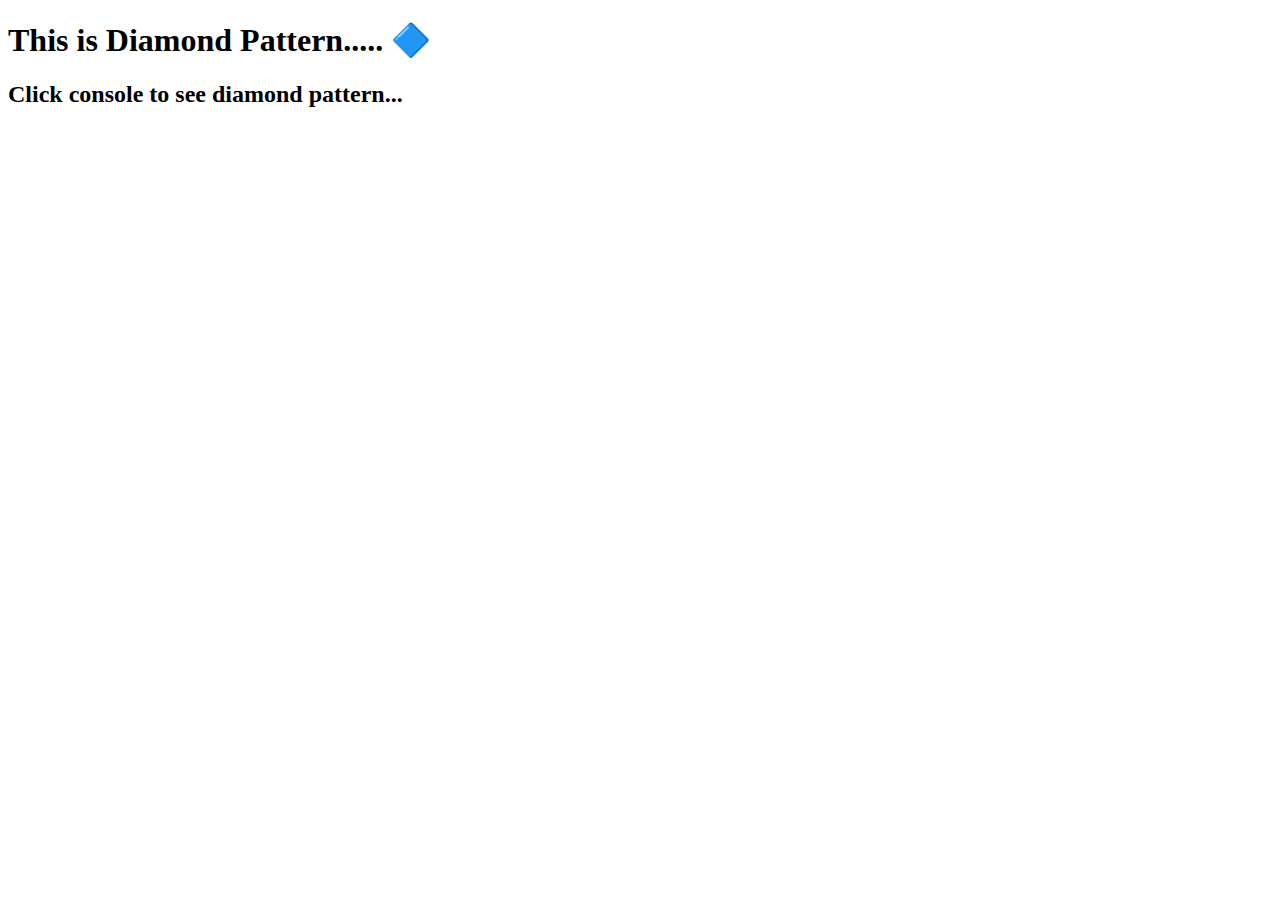
==== index.html @ 34680c6d "Add files via upload" ====
<!-- @format -->

<!DOCTYPE html>
<html lang="en">
  <head>
    <meta charset="UTF-8" />
    <meta http-equiv="X-UA-Compatible" content="IE=edge" />
    <meta name="viewport" content="width=device-width, initial-scale=1.0" />
    <title>Diamond Pattern....</title>
    <script src="script.js"></script>
  </head>
  <body>
    <h1>This is Diamond Pattern..... 🔷</h1>
    <h2>Click console to see diamond pattern...</h2>
  </body>
</html>
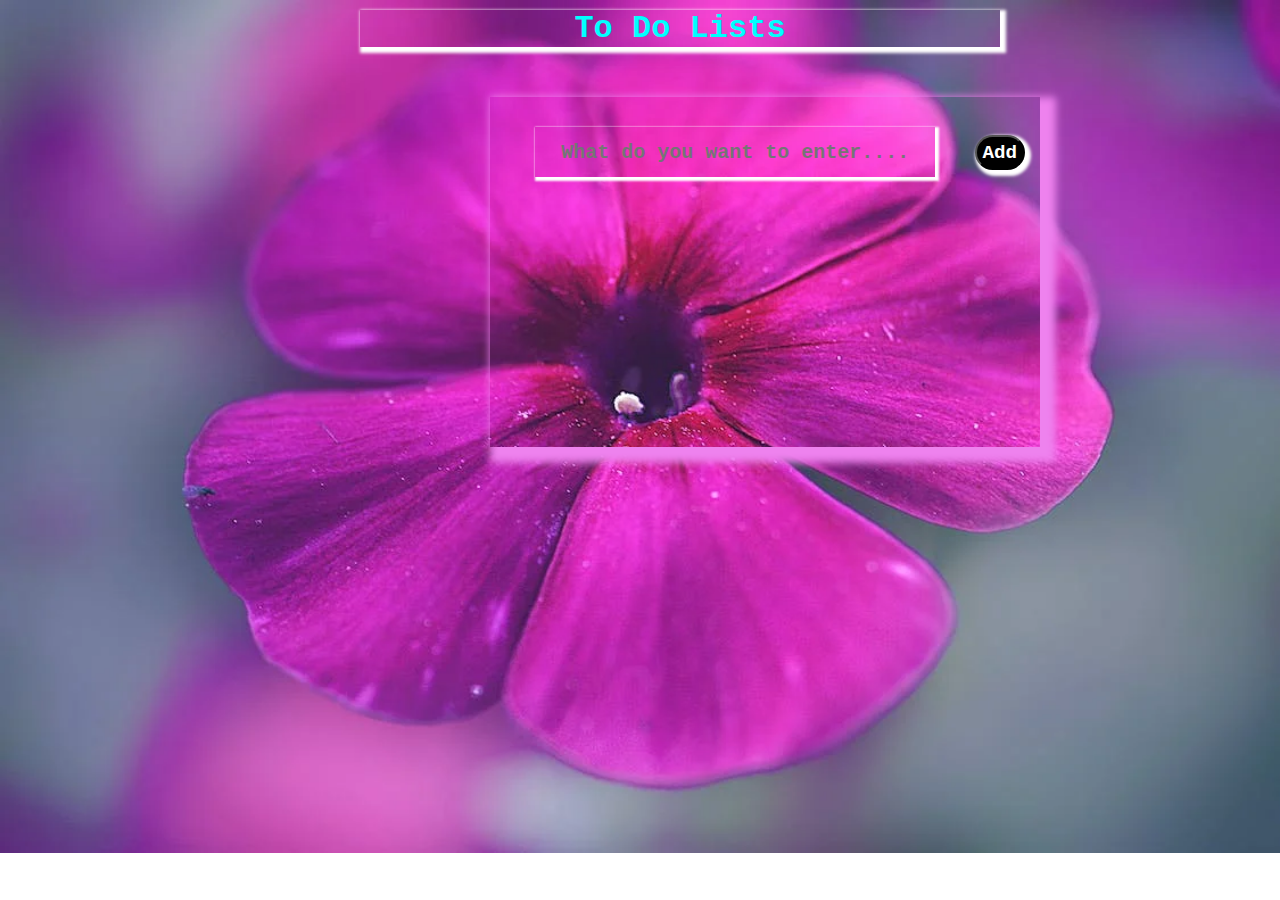
==== commit 0dc17f63: "Add files via upload" ====
--- a/index.html
+++ b/index.html
@@ -6,11 +6,42 @@
     <meta charset="UTF-8" />
     <meta http-equiv="X-UA-Compatible" content="IE=edge" />
     <meta name="viewport" content="width=device-width, initial-scale=1.0" />
-    <title>Diamond Pattern....</title>
-    <script src="script.js"></script>
+    <title>📃 Todo_list</title>
+    <style>
+      #input {
+        width: 400px;
+        height: 50px;
+        background: none;
+        font-weight: 900;
+        font-size: 20px;
+        text-align: center;
+        box-shadow: 2px 2px 2px 2px white;
+        border: none;
+        margin: 30px;
+      }
+    </style>
+
+    <link
+      rel="stylesheet"
+      href="https://cdnjs.cloudflare.com/ajax/libs/font-awesome/4.7.0/css/font-awesome.min.css"
+    />
+    <link rel="stylesheet" href="stylesheet.css" />
   </head>
   <body>
-    <h1>This is Diamond Pattern..... 🔷</h1>
-    <h2>Click console to see diamond pattern...</h2>
+    <h1>To Do Lists</h1>
+
+    <div id="container">
+      <input
+        type="text"
+        placeholder="What do you want to enter...."
+        id="input"
+      />
+
+      <button id="btn">Add</button>
+
+      <ul class="ul" style="list-style: none"></ul>
+    </div>
+
+    <script src="script.js"></script>
   </body>
 </html>
--- a/stylesheet.css
+++ b/stylesheet.css
@@ -0,0 +1,48 @@
+* {
+    margin: 0;
+    padding: 0;
+    box-sizing: border-box;
+    font-family: 'Courier New', Courier, monospace;
+
+}
+
+body {
+    background-image: url('bgpic.webp');
+    background-repeat: no-repeat;
+    background-size: cover;
+}
+
+
+h1 {
+    color: white;
+    text-align: center;
+    margin-top: 10px;
+    box-shadow: 3px 3px 3px 3px white;
+    width: 50%;
+    margin-left: 360px;
+    color: aqua;
+
+}
+
+#container {
+    background-color: transparent;
+    position: relative;
+    width: 550px;
+    height: 350px;
+    text-align: center;
+    box-shadow: 8px 8px 8px 8px violet;
+    margin: 50px 0 0 490px;
+
+}
+
+
+#btn {
+    background-color: black;
+    font-size: larger;
+    font-weight: bolder;
+    border-radius: 20px;
+    width: 50px;
+    height: 35px;
+    box-shadow: 3px 3px 3px 3px white;
+    color: white;
+}